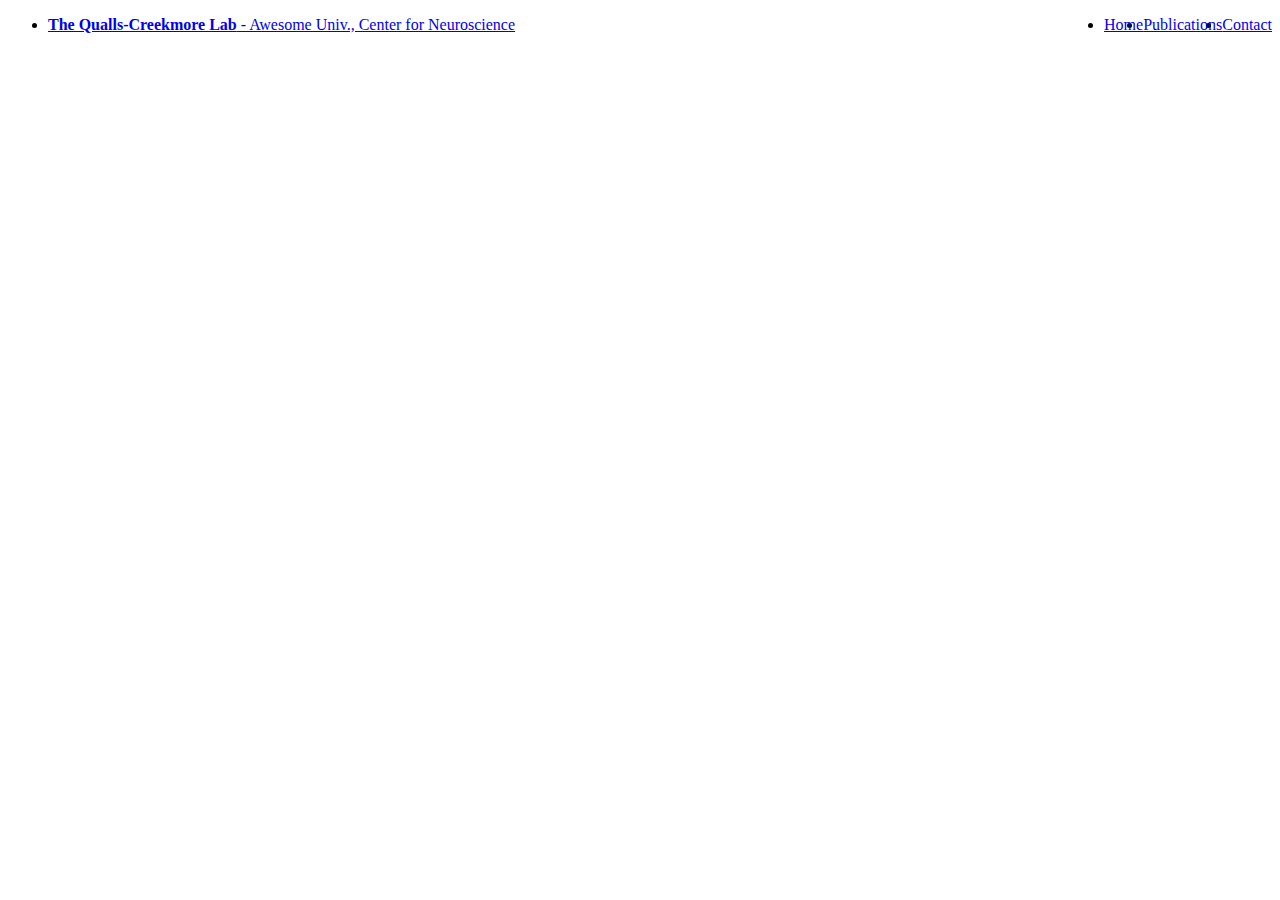
==== header.html @ b402e6cf "first commit" ====
<!DOCTYPE  html>
<ul id="navbar">
  <li style="float: left">
    <a href="index.html"><strong>The Qualls-Creekmore Lab</strong> - Awesome Univ., Center for Neuroscience</span></a>
  </li>
  <li style="float: right">
    <a href="contact.html">Contact</a>
  </li>
  <li style="float: right">
    <a href="publications.html">Publications</a>
  </li>
  <li style="float: right">
    <a href="index.html">Home</a>
  </li>
</ul>

<!-- vim: set tabstop=2 shiftwidth=2 expandtab number hls is: -->
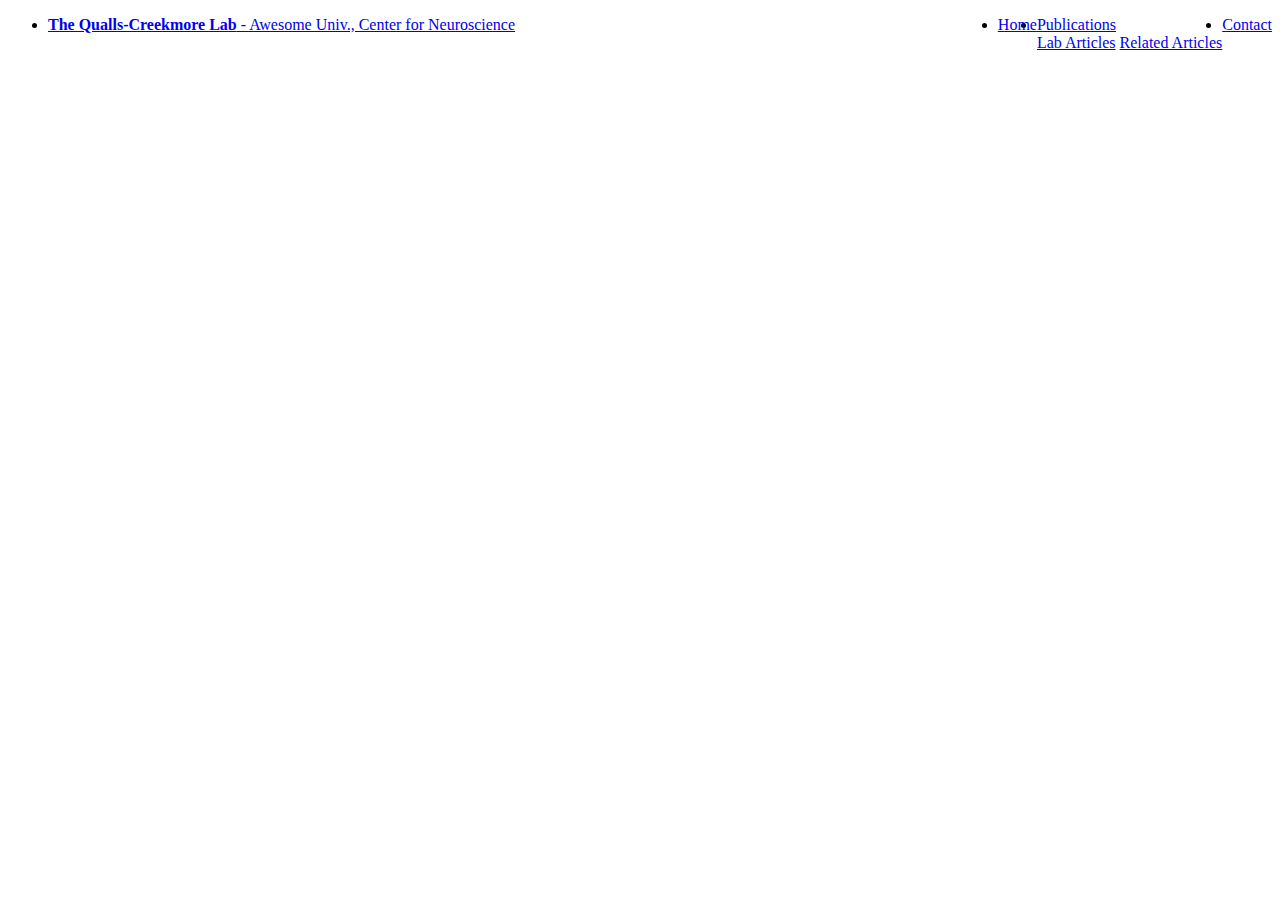
==== commit 5b7f264d: "Added dropdown button" ====
--- a/header.html
+++ b/header.html
@@ -6,8 +6,12 @@
   <li style="float: right">
     <a href="contact.html">Contact</a>
   </li>
-  <li style="float: right">
-    <a href="publications.html">Publications</a>
+  <li class="dropdown" style="float: right">
+    <a href="javascript:void(0)" class="dropbtn">Publications</a>
+    <div class="dropdown-content">
+      <a href="publications.html">Lab Articles</a>
+      <a href="related.html">Related Articles</a>
+    </div>
   </li>
   <li style="float: right">
     <a href="index.html">Home</a>
